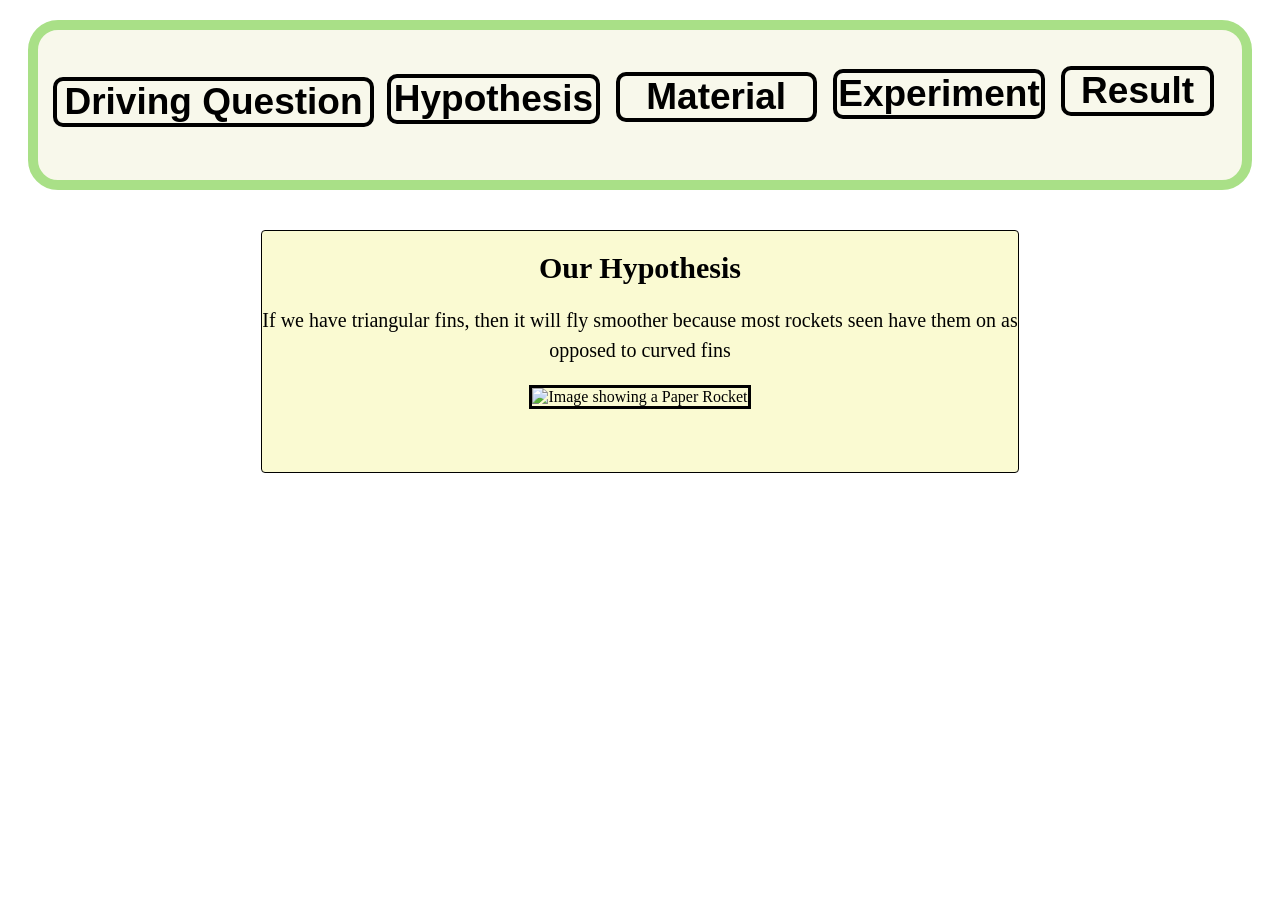
==== hypothesis.html @ ef8c5647 "Add files via upload" ====
<!DOCTYPE html>
<html>
 <head>
   <meta http-equiv="content-type" content="text/html; charset=utf-8" />
   <meta name="viewport" content="width=device-width, initial-scale=1.0">
   <title>Hypothesis</title>
  <link rel="stylesheet" href="styles.css">
 </head>
 <body class="body-style">
   <nav>
    
      
      <p class="style-b1"><a href="index.html">Driving Question</a></p>
      <p class="style-b2"><a href="hypothesis.html" class="current-page-two">Hypothesis</a></p>
      <p class="style-b3"><a href="main.html">Material</a></p>
      <p class="style-b4"><a href="testing.html">Experiment</a></p>
      <p class="style-b5"><a href="result.html">Result</a></p>
   
    </nav>


  
   <div class="hypothesis-style">


   <h1>Our Hypothesis</h1>
   <p style="font-size: 20px; line-height: 1.5;">If we have triangular fins, then it will fly smoother because most rockets seen have them on as opposed to curved fins</p>
   <img src="https://us-prod.asyncgw.teams.microsoft.com/v1/objects/0-eus-d15-21359ee837fe1aafbc272deeaeb45594/views/imgpsh_fullsize" alt="Image showing a Paper Rocket" />
   </div>


 </body>
</html>
---- styles.css ----
body{
padding-bottom: 0px;
margin-bottom: 0%;
text-align: center;
height: 0;
}


nav{
 border-style: solid;
 border-width: 10px;
 background-color: rgba(242, 242, 217, 0.513);
 border-color: rgb(169, 224, 135); 
 text-align: center;
 font-size: 25px;
 margin-left: 20px;
 margin-right: 20px;
 margin-top: 20px;
 height: 6em;
 border-radius: 30px;
 font-weight: bold;
 font-family: "Lucida Sans", "Lucida Sans Regular", "Lucida Grande", "Lucida Sans Unicode", Geneva, Verdana, sans-serif;
}


.style-b1, .style-a1, .style-c1, .style-d1, .style-e1{
 position: relative;
  margin-left: 15px;
 border-color: black;
 border-width: 4px;
 border-style: solid;
 width: 26%;
 top: 10px;
 border-radius: 10px;
 font-size: 37px;
}


.style-b2, .style-a2, .style-c2, .style-d2, .style-e2{
 position: relative;


 margin-left: -35%;
 bottom: 80px;
 left: 64%;
 border-color: black;
 border-width: 4px;
 border-style: solid;
 width: 17%;
 border-radius: 10px;
 font-size: 37px;
}




.style-b3, .style-a3, .style-c3, .style-d3, .style-e3{


 position: relative;


 margin-left: 48%;
 bottom: 113%;
 border-color: black;
 border-width: 4px;
 border-style: solid;
 width: 16%;
 border-radius: 10px;
 font-size: 37px;
 }

.style-b4, .style-a4, .style-c4, .style-d4, .style-e4{
 position: relative;
 margin-left: 66%;
 bottom: 173%;
 border-color: black;
 border-width: 4px;
 border-style: solid;
 width: 17%;
 border-radius: 10px;
 font-size: 37px;
}

.style-b5, .style-a5, .style-c5, .style-d5, .style-e5{
 position: relative;
 margin-left: 85%;
 bottom: 233%;
 border-color: black;
 border-width: 4px;
 border-style: solid;
 width: 12%;
 border-radius: 10px;
 font-size: 37px;
}


a:visited{
 text-decoration: none;
 color: black;
}


a:link{
 text-decoration: none;
 color: black;
}


.current-page{
 position: relative;
}


.current-page::after{
content: "This is the current page";
position: absolute;
left: 0px;
bottom: 44px;
width: 159%;
border-width: 10px;
font-size: 23px;
background: gray;
color: white;
padding: 8px;
border-radius: 5px;
opacity: 0;
pointer-events: none;
transition: 0.3s;
}


.current-page:hover::after{
opacity: 1;
transition-delay: 1s;
}


.current-page-two{
 position: relative;
}
.current-page-two::after{


  content: "This is the current page";
position: absolute;
left: 0px;
right: 0px;
bottom: 44px;
width: 129%;
border-width: 10px;
font-size: 23px;
background: gray;
color: white;
padding: 8px;
border-radius: 5px;
opacity: 0;
pointer-events: none;
transition: 0.3s;
}


.current-page-two:hover::after{
 opacity: 1;
transition-delay: 1s;
}


.current-page-three{
 position: relative;
}


.current-page-three::after{
  content: "This is the current page";
position: absolute;
left: 0px;
right: 0px;
bottom: 44px;
width: 119%;
border-width: 10px;
font-size: 23px;
background: gray;
color: white;
padding: 8px;
border-radius: 5px;
opacity: 0;
pointer-events: none;
transition: 0.3s;
}


.current-page-three:hover::after{
 opacity: 1;
transition-delay: 1s;
}

.current-page-four{
 position: relative;
}

.current-page-four::after{
  content: "This is the current page";
  
  position: absolute;
left: 0px;
right: 0px;
bottom: 44px;
width: 119%;
border-width: 10px;
font-size: 23px;
background: gray;
color: white;
padding: 8px;
border-radius: 5px;
opacity: 0;
pointer-events: none;
transition: 0.3s;
}

.current-page-four:hover::after{
 opacity: 1;
 transition-delay: 1s;
}

.current-page-five{
 position: relative;
}

.current-page-five::after{
  content: "This is the current page";
  
   position: absolute;
left: 0px;
right: 0px;
bottom: 44px;
width: 119%;
border-width: 10px;
font-size: 23px;
background: gray;
color: white;
padding: 8px;
border-radius: 5px;
opacity: 0;
pointer-events: none;
transition: 0.3s;
}

.current-page-five:hover::after{
 opacity: 1;
 transition-delay: 1s;
}

h1, p{
 text-align: center;
 color: Black;
 font-size: 30px;
}


a:active{
 color: red;
}


a:hover{
 color:  darkcyan;
}


.secret{
 color: white;
 background-color: ghostwhite;
}


img{
 width: 49%;
 height: 15em;
 border-style: solid;
 border-width: 3px;
 border-color: black;
}


.body-style{
 background-image: url(https://libapps-au.s3-ap-southeast-2.amazonaws.com/accounts/205143/images/Scientific-Method.png);
 background-repeat: no-repeat;
 background-size: 100%;
 height: 481px;
}


.hypothesis-style{
 background-color: lightgoldenrodyellow;
 border-width: 1px;
 border-radius: 4px;
 border-style: solid;
 border-color: black;
 margin-top: 40px;
 margin-left:  20%;
 margin-right: 20%;
 margin-bottom: 40px;
  padding-bottom: 5%;
}


.paper-rocket{
 width: 30%;
 height: 20em;
 border-style: solid;
 border-width: 3px;
 border-color: black;
}

button {
    position: relative;
    background-color: pink;
    border: 2px solid black;
    border-radius: 10px;
    padding: 15px 25px;
    font-size: 20px;
    cursor: pointer;
    left: 45%;
    top: 50%;
    height: 10%;
    width: 10%;
}

button:hover {
    transform: scale(1.05);
}
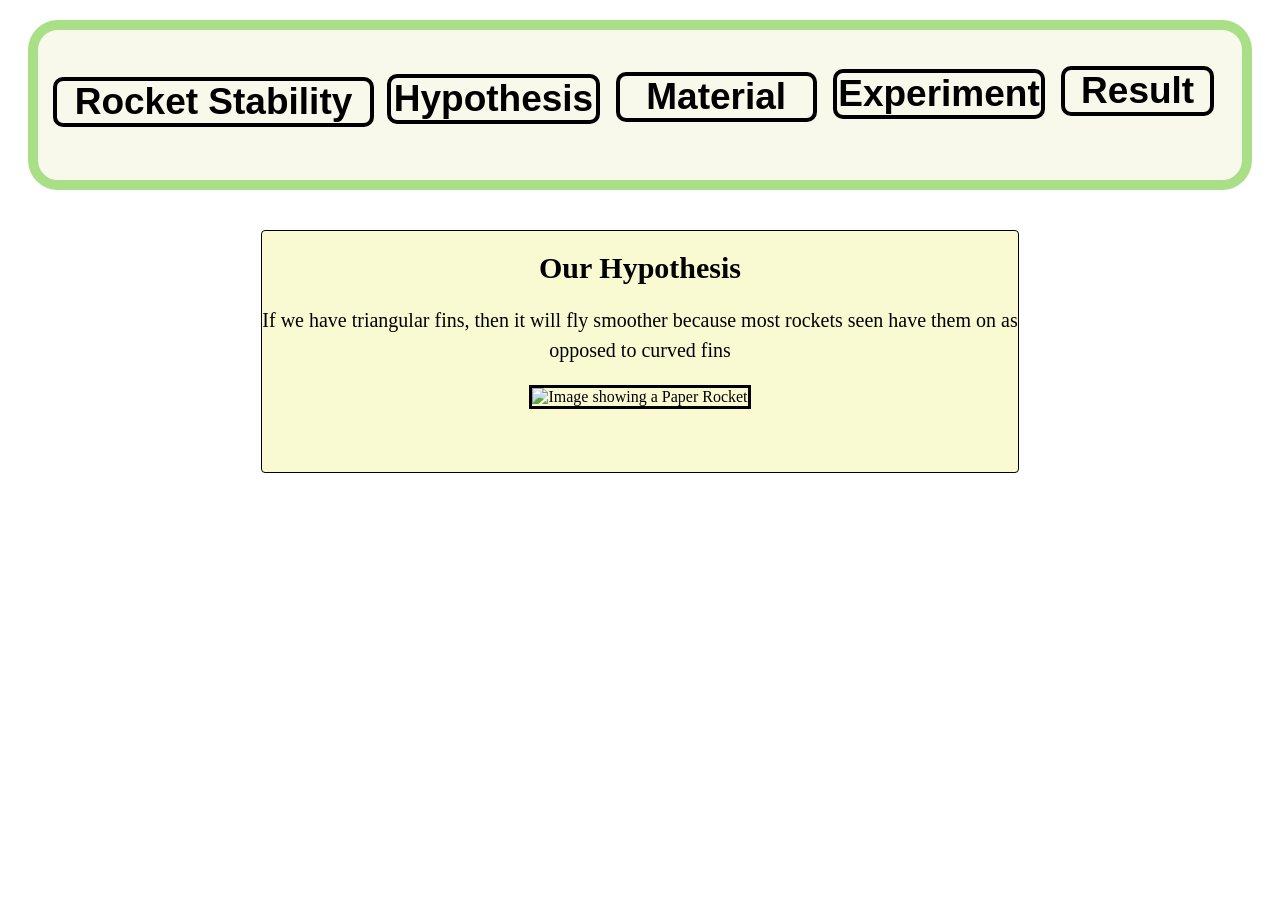
==== commit c878acd3: "Change navigation link from 'Driving Question' to 'Rocket Stability' Updated navigation link text fo" ====
--- a/hypothesis.html
+++ b/hypothesis.html
@@ -10,7 +10,7 @@
    <nav>
     
       
-      <p class="style-b1"><a href="index.html">Driving Question</a></p>
+      <p class="style-b1"><a href="index.html">Rocket Stability</a></p>
       <p class="style-b2"><a href="hypothesis.html" class="current-page-two">Hypothesis</a></p>
       <p class="style-b3"><a href="main.html">Material</a></p>
       <p class="style-b4"><a href="testing.html">Experiment</a></p>
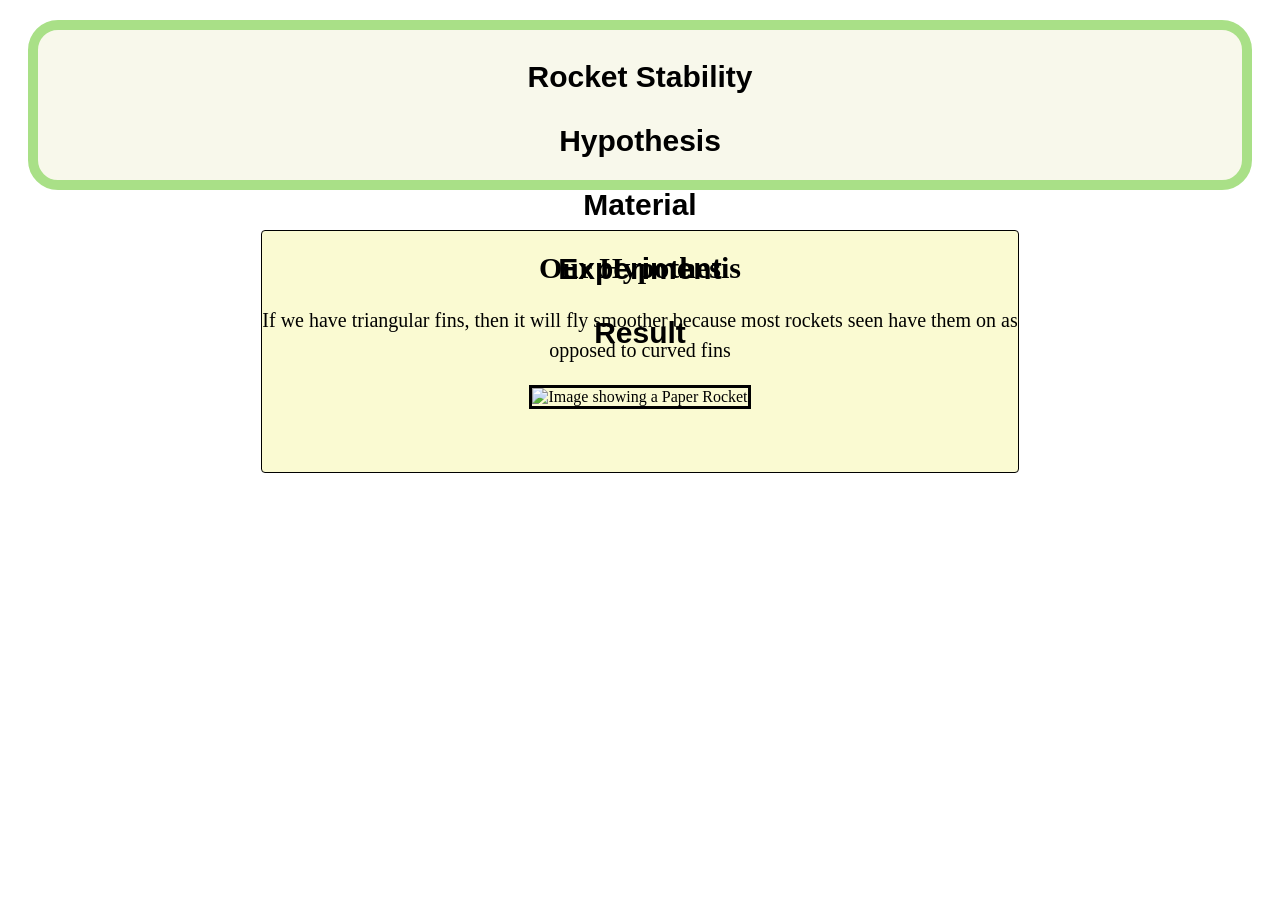
==== commit 929553af: "Fix HTML encoding issues in hypothesis.html" ====
--- a/hypothesis.html
+++ b/hypothesis.html
@@ -10,11 +10,11 @@
    <nav>
     
       
-      <p class="style-b1"><a href="index.html">Rocket Stability</a></p>
-      <p class="style-b2"><a href="hypothesis.html" class="current-page-two">Hypothesis</a></p>
-      <p class="style-b3"><a href="main.html">Material</a></p>
-      <p class="style-b4"><a href="testing.html">Experiment</a></p>
-      <p class="style-b5"><a href="result.html">Result</a></p>
+      <p><a href="index.html">Rocket Stability</a></p>
+      <p><a href="hypothesis.html" class="current-page-two">Hypothesis</a></p>
+      <p><a href="main.html">Material</a></p>
+      <p><a href="testing.html">Experiment</a></p>
+      <p><a href="result.html">Result</a></p>
    
     </nav>
 
--- a/styles.css
+++ b/styles.css
@@ -29,7 +29,7 @@
  border-color: black;
  border-width: 4px;
  border-style: solid;
- width: 26%;
+ width: 28%;
  top: 10px;
  border-radius: 10px;
  font-size: 37px;
@@ -46,7 +46,7 @@
  border-color: black;
  border-width: 4px;
  border-style: solid;
- width: 17%;
+ width: 19%;
  border-radius: 10px;
  font-size: 37px;
 }
@@ -65,7 +65,7 @@
  border-color: black;
  border-width: 4px;
  border-style: solid;
- width: 16%;
+ width: 18%;
  border-radius: 10px;
  font-size: 37px;
  }
@@ -77,7 +77,7 @@
  border-color: black;
  border-width: 4px;
  border-style: solid;
- width: 17%;
+ width: 18%;
  border-radius: 10px;
  font-size: 37px;
 }
@@ -89,7 +89,7 @@
  border-color: black;
  border-width: 4px;
  border-style: solid;
- width: 12%;
+ width: 15%;
  border-radius: 10px;
  font-size: 37px;
 }
@@ -329,4 +329,4 @@
 
 button:hover {
     transform: scale(1.05);
-}+}
